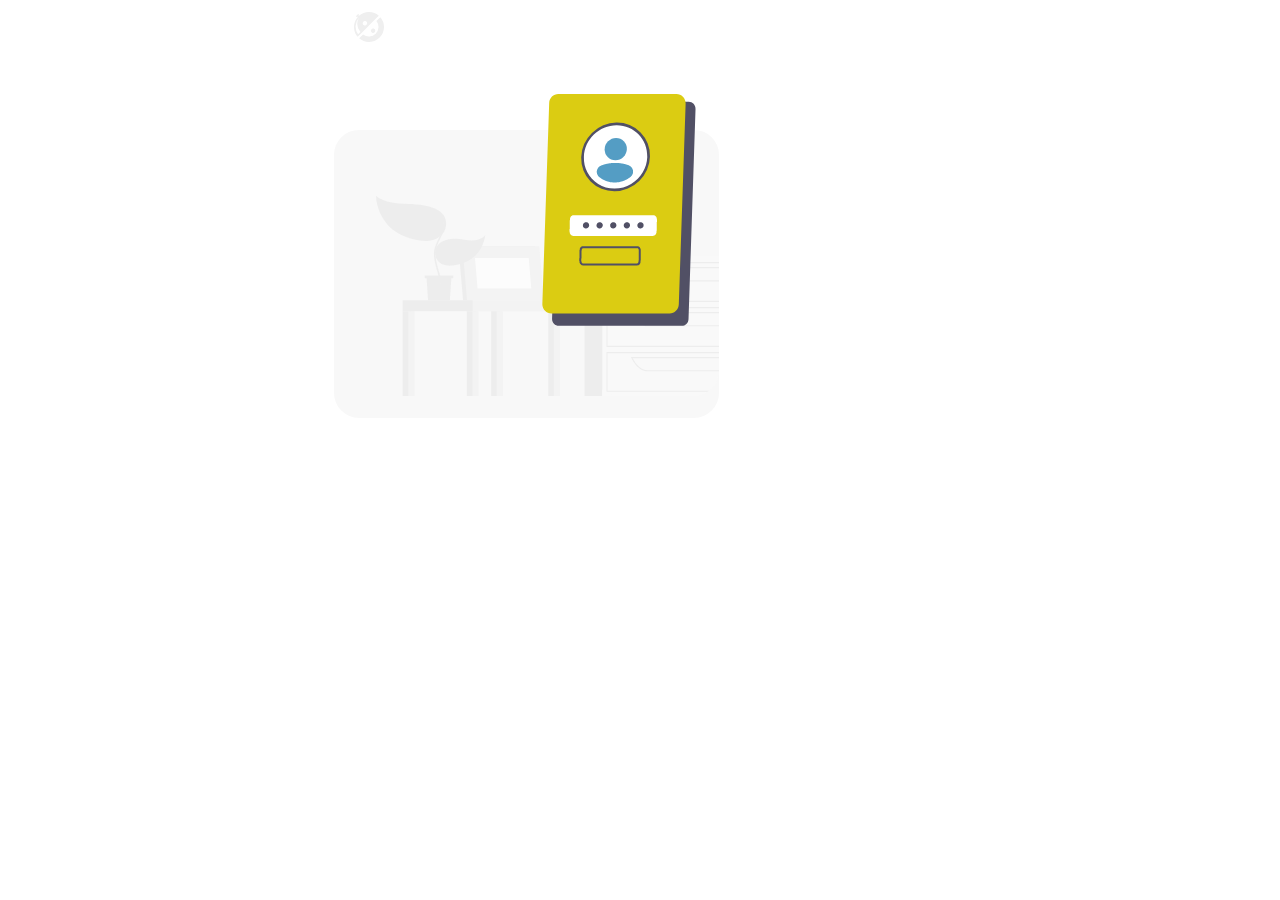
==== login.html @ c9597a90 "Create all welcome screens, create login & otp page" ====
<!DOCTYPE html>
<html lang="en">
  <head>
    <title>JoyOut | Diner app</title>
    <meta charset="UTF-8" />
    <meta name="viewport" content="width=device-width, initial-scale=1.0" />
    <link
      href="https://fonts.googleapis.com/css2?family=Lato:wght@300;400;700;900&display=swap"
      rel="stylesheet"
    />
    <link rel="stylesheet" href="./assets/css/style.css" />
  </head>
  <body>
    <!-- Header -->
    <header>
      <div class="mainContainer flex flex_align-center">
        <img
          src="./assets/img/joyout-white-icon.svg"
          alt="Joyout white logo icon"
          class="joyout-white-logo"
        />
      </div>
    </header>

    <section id="login" class="mainContainer">
      <img src="./assets/img/login-bg.png" alt="Login Illustration" />
      <div id="phoneNumber">
        <h1>Login</h1>
        <div class="formGroup">
          <label
            >Phone number <span class="warning">Invalid number</span>
          </label>
          <div class="formField flex">
            <div class="countryCode">+966</div>
            <input type="tel" />
          </div>
        </div>
        <div class="flex flex_justify-end">
          <button class="btn primaryBtn" onclick="sendPhoneNumber()">
            SEND
          </button>
          <!-- Loading Btn -->
          <!-- <button class="btn primaryBtn loading">loading...</button> -->
        </div>
      </div>
      <div id="otp">
        <h1>Enter Code</h1>
        <div class="formGroup">
          <label>OTP</label>
          <div class="formField otp_grid">
            <input type="text" maxlength="1" />
            <input type="text" maxlength="1" />
            <input type="text" maxlength="1" />
            <input type="text" maxlength="1" />
          </div>
        </div>
        <div class="flex flex_justify-end">
          <a href="/home.html" class="btn primaryBtn">
            SUBMIT
          </a>
        </div>
      </div>
    </section>

    <script>
      function sendPhoneNumber() {
        const phoneNumberStep = document.querySelector('#phoneNumber');
        const otpStep = document.querySelector('#otp');
        phoneNumberStep.style.display = 'none';
        otpStep.style.display = 'block';
      }
    </script>
  </body>
</html>
---- assets/css/style.css ----
* {
  box-sizing: border-box;
  padding: 0;
  margin: 0;
  border: 0;
  outline: 0;
  max-width: 100%;
  font-family: "Lato", sans-serif;
}

html {
  scroll-behavior: smooth;
}

body {
  background-color: #fff;
  color: #515065;
  font-weight: 400;
  padding-bottom: 50px;
}

header {
  padding: 12px 0;
}

h1,
h2,
h3 {
  font-weight: 900;
}

p {
  line-height: 30px;
}

ul {
  list-style-type: none;
}

input[type=email],
input[type=tel] {
  direction: ltr !important;
}

a {
  text-decoration: none;
  display: inline-block;
  color: #515065;
}

img {
  max-width: 100%;
}

.mainContainer {
  max-width: 600px;
  width: 100%;
  margin: auto;
  padding: 0 14px;
}

.flex {
  display: flex;
}
.flex.flex_wrap {
  flex-wrap: wrap;
}
.flex.flex_dir-col {
  flex-direction: column;
}
.flex.flex_dir-row {
  flex-direction: row;
}
.flex.flex_center {
  align-items: center;
  justify-content: center;
}
.flex.flex_align-center {
  align-items: center;
}
.flex.flex_justify-between {
  justify-content: space-between;
}
.flex.flex_justify-end {
  justify-content: flex-end;
}

.btn {
  padding: 0 24px;
  font-size: 17px;
  font-weight: bold;
  border-radius: 3px;
  height: 44px;
  display: flex;
  align-items: center;
  justify-content: center;
  cursor: pointer;
  color: #fff;
}
.btn.primaryBtn {
  background-color: #f15d5c;
  box-shadow: 2px 3px 2px rgba(241, 93, 92, 0.2);
}
.btn.outlineBtn {
  color: #515065;
  background-color: transparent;
  border: 2px solid #515065;
}
.btn.fullWidthBtn {
  width: 100% !important;
}
.btn:disabled {
  background-color: #a8abae;
  cursor: not-allowed;
}
.btn.loading {
  background-image: url("../img/bg-loading-btn.png");
  background-position: 0 0;
  background-repeat: repeat-x;
  background-size: contain;
  pointer-events: none;
  animation: btnLoading 16s linear infinite;
}

@keyframes btnLoading {
  0% {
    background-position: 0 0;
  }
  100% {
    background-position: 1000% 0;
  }
}
#welcomeScreens {
  position: relative;
}
#welcomeScreens .screens {
  margin: 30px 0;
  position: relative;
  height: 480px;
  overflow: hidden;
}
#welcomeScreens .screens .screen {
  position: absolute;
  top: 0;
  left: 0;
  width: 100%;
  height: 100%;
  transform: translateX(100%) scale(0.8);
  display: flex;
  justify-content: flex-end;
  transition: all 0.4s cubic-bezier(0.4, 0, 0.2, 1);
}
#welcomeScreens .screens .screen.active {
  transform: translateX(0) scale(1);
}
#welcomeScreens .screens .screen.fadeOut {
  transform: translateX(-100%) scale(0.8);
}
#welcomeScreens .screens .screen img {
  max-height: 100%;
}
#welcomeScreens .action {
  padding: 0 30px;
}
#welcomeScreens .progressBar {
  width: 90px;
  height: 4px;
  background-color: #efefef;
  border-radius: 100px;
  position: relative;
  overflow: hidden;
}
#welcomeScreens .progressBar span {
  position: absolute;
  top: 0;
  left: 0;
  height: 100%;
  width: 30px;
  background-color: #515065;
  transition: all 0.4s cubic-bezier(0.4, 0, 0.2, 1);
}

#login {
  padding-top: 40px;
}
#login img {
  transform: translateX(-20px);
}
#login #phoneNumber {
  padding: 0 24px;
  transform: translateY(30px);
  opacity: 0;
  animation: fadeInUp 1s ease forwards;
  display: none;
}
#login #otp {
  padding: 0 24px;
  transform: translateY(30px);
  opacity: 0;
  animation: fadeInUp 1s ease forwards;
}
#login h1 {
  transform: translateY(-30px);
  font-size: 46px;
}

.formGroup {
  margin-bottom: 30px;
}
.formGroup label {
  font-size: 16px;
  font-weight: 700;
  margin-bottom: 8px;
  display: flex;
  align-items: flex-end;
}
.formGroup label span {
  display: none;
  color: #f15d5c;
  margin-left: 8px;
  font-size: 12px;
}
.formGroup .countryCode {
  margin-right: 10px;
  height: 44px;
  background-color: #f7f3f3;
  border: 1px solid #efefef;
  border-radius: 8px;
  padding: 0 12px;
  display: flex;
  align-items: center;
  font-size: 17px;
}
.formGroup .formField.otp_grid {
  display: grid;
  grid-template-columns: repeat(4, 1fr);
  grid-column-gap: 10px;
}
.formGroup .formField.otp_grid input {
  text-align: center;
}
.formGroup .formField input {
  font-size: 17px;
  width: 100%;
  height: 44px;
  border: 1px solid #efefef;
  border-radius: 8px;
  padding: 0 12px;
}
.formGroup .formField input:focus {
  border-color: #549dc4;
}

@keyframes fadeInUp {
  to {
    transform: translateY(0);
    opacity: 1;
  }
}

/*# sourceMappingURL=style.css.map */
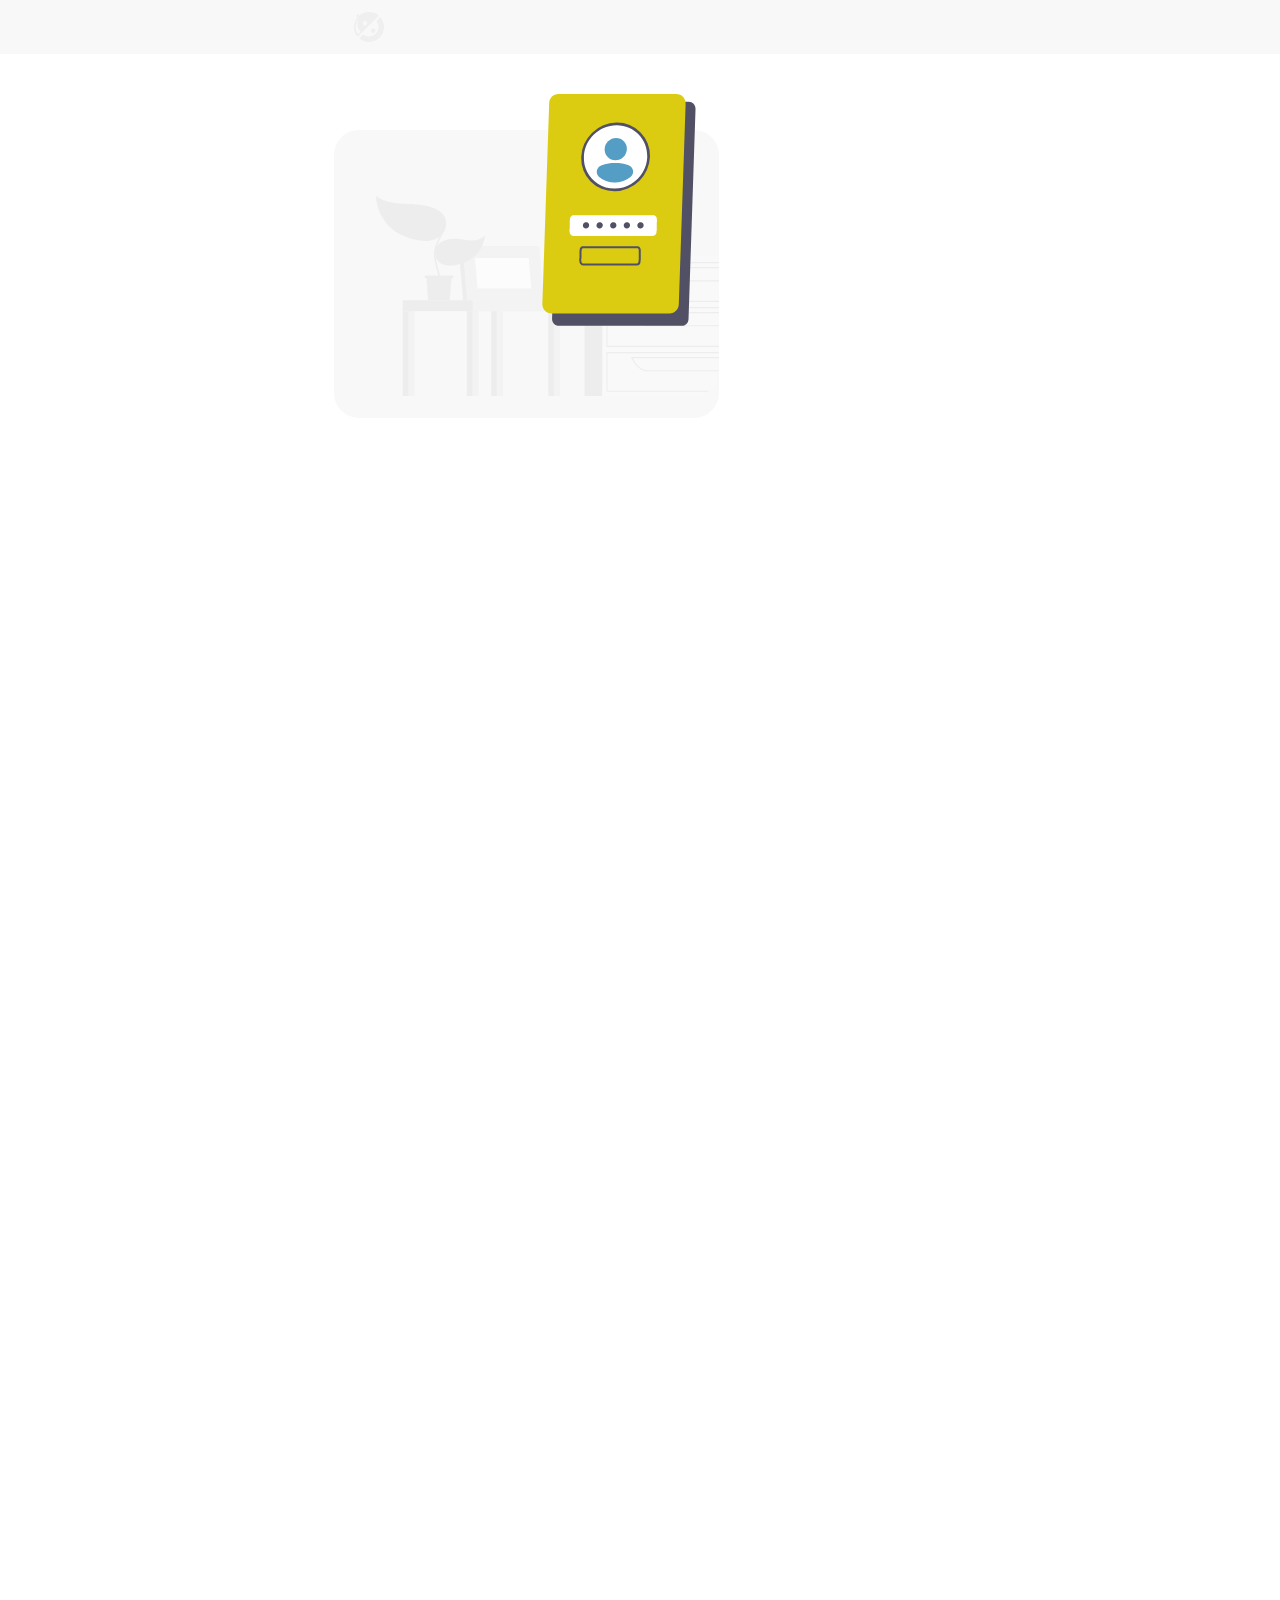
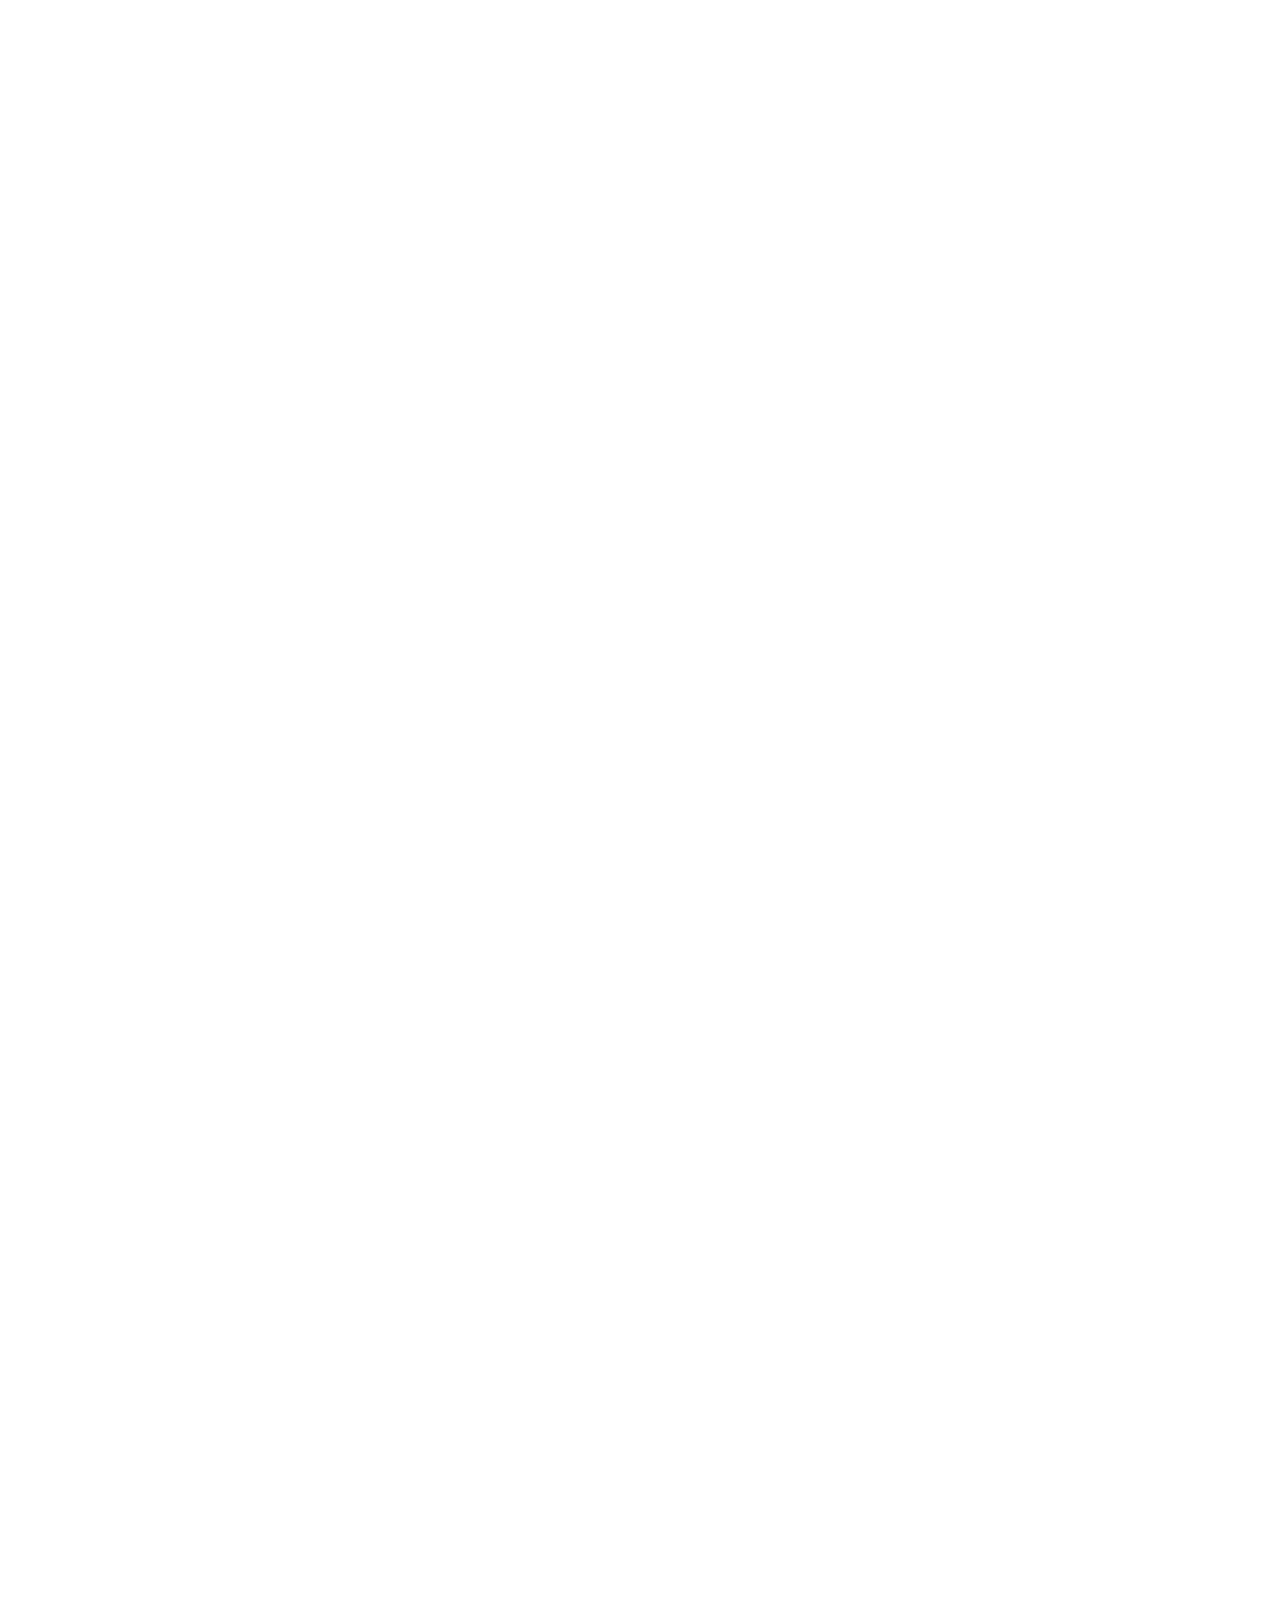
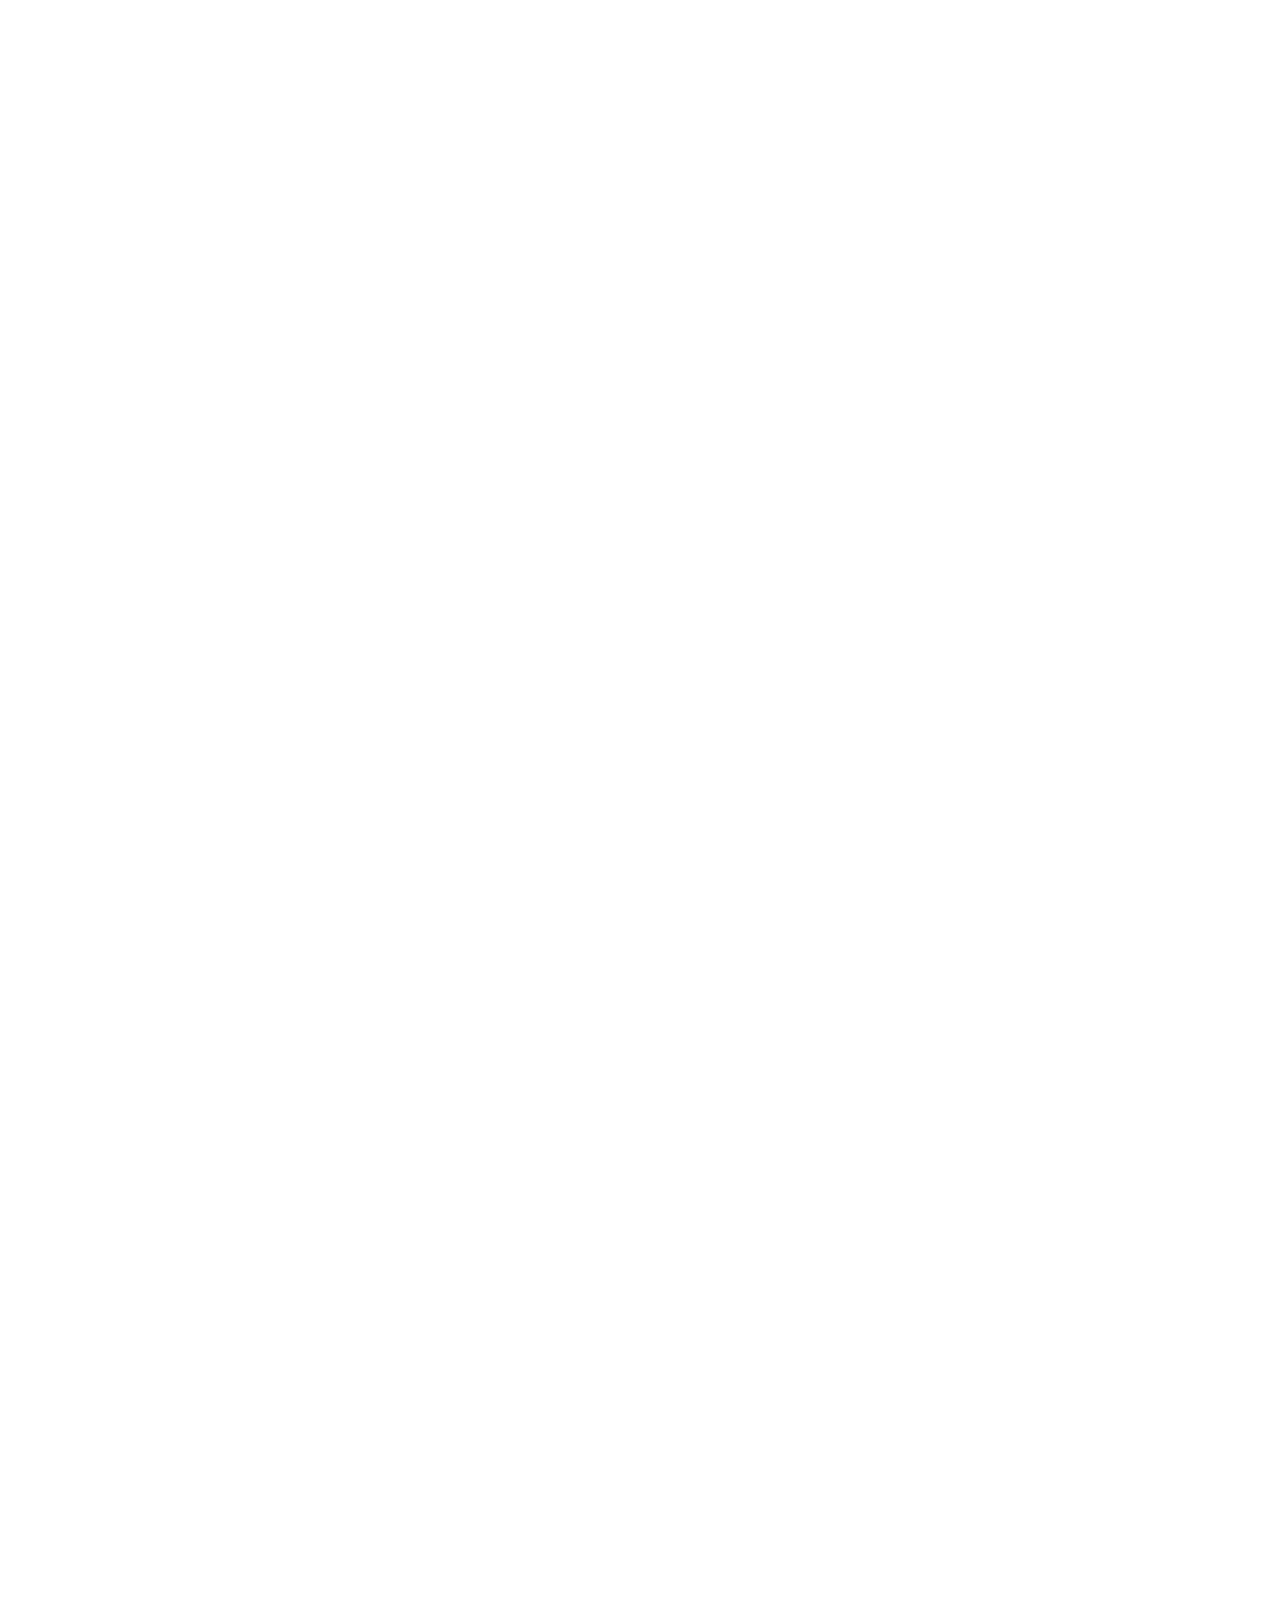
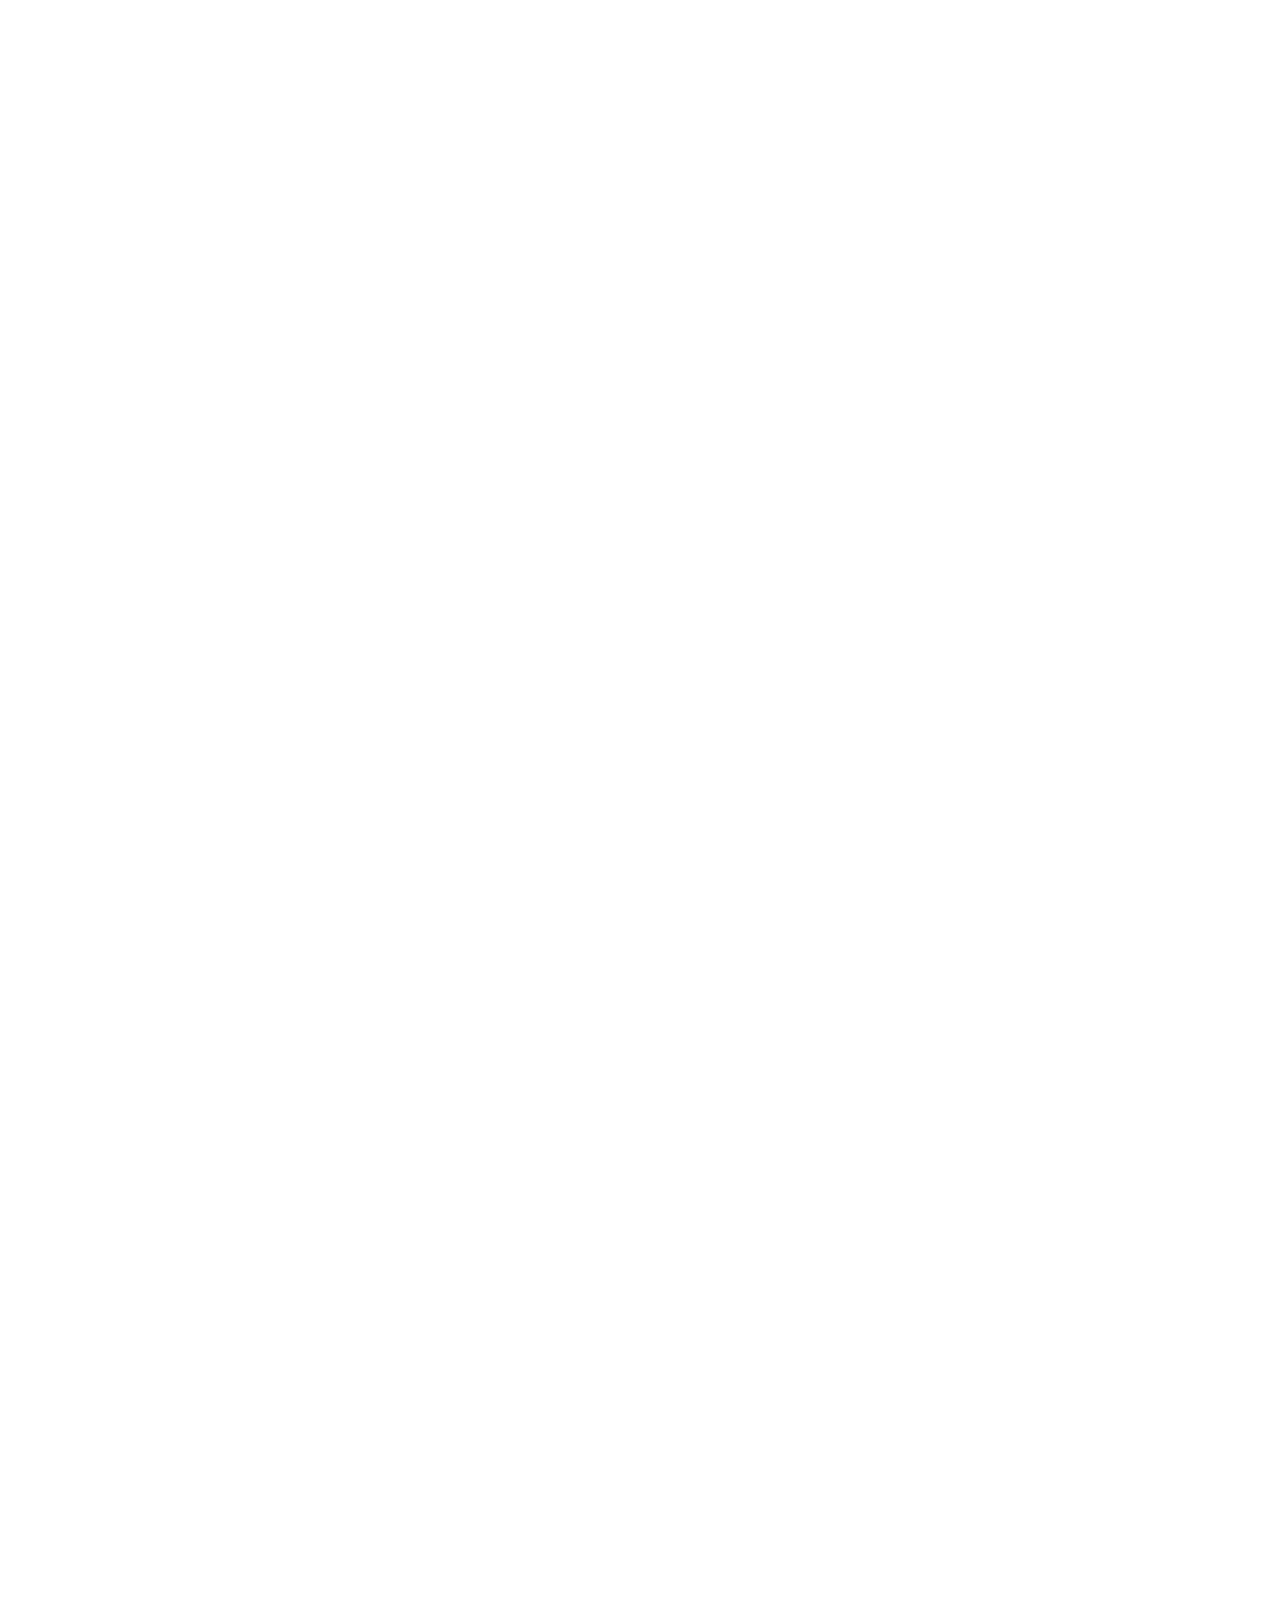
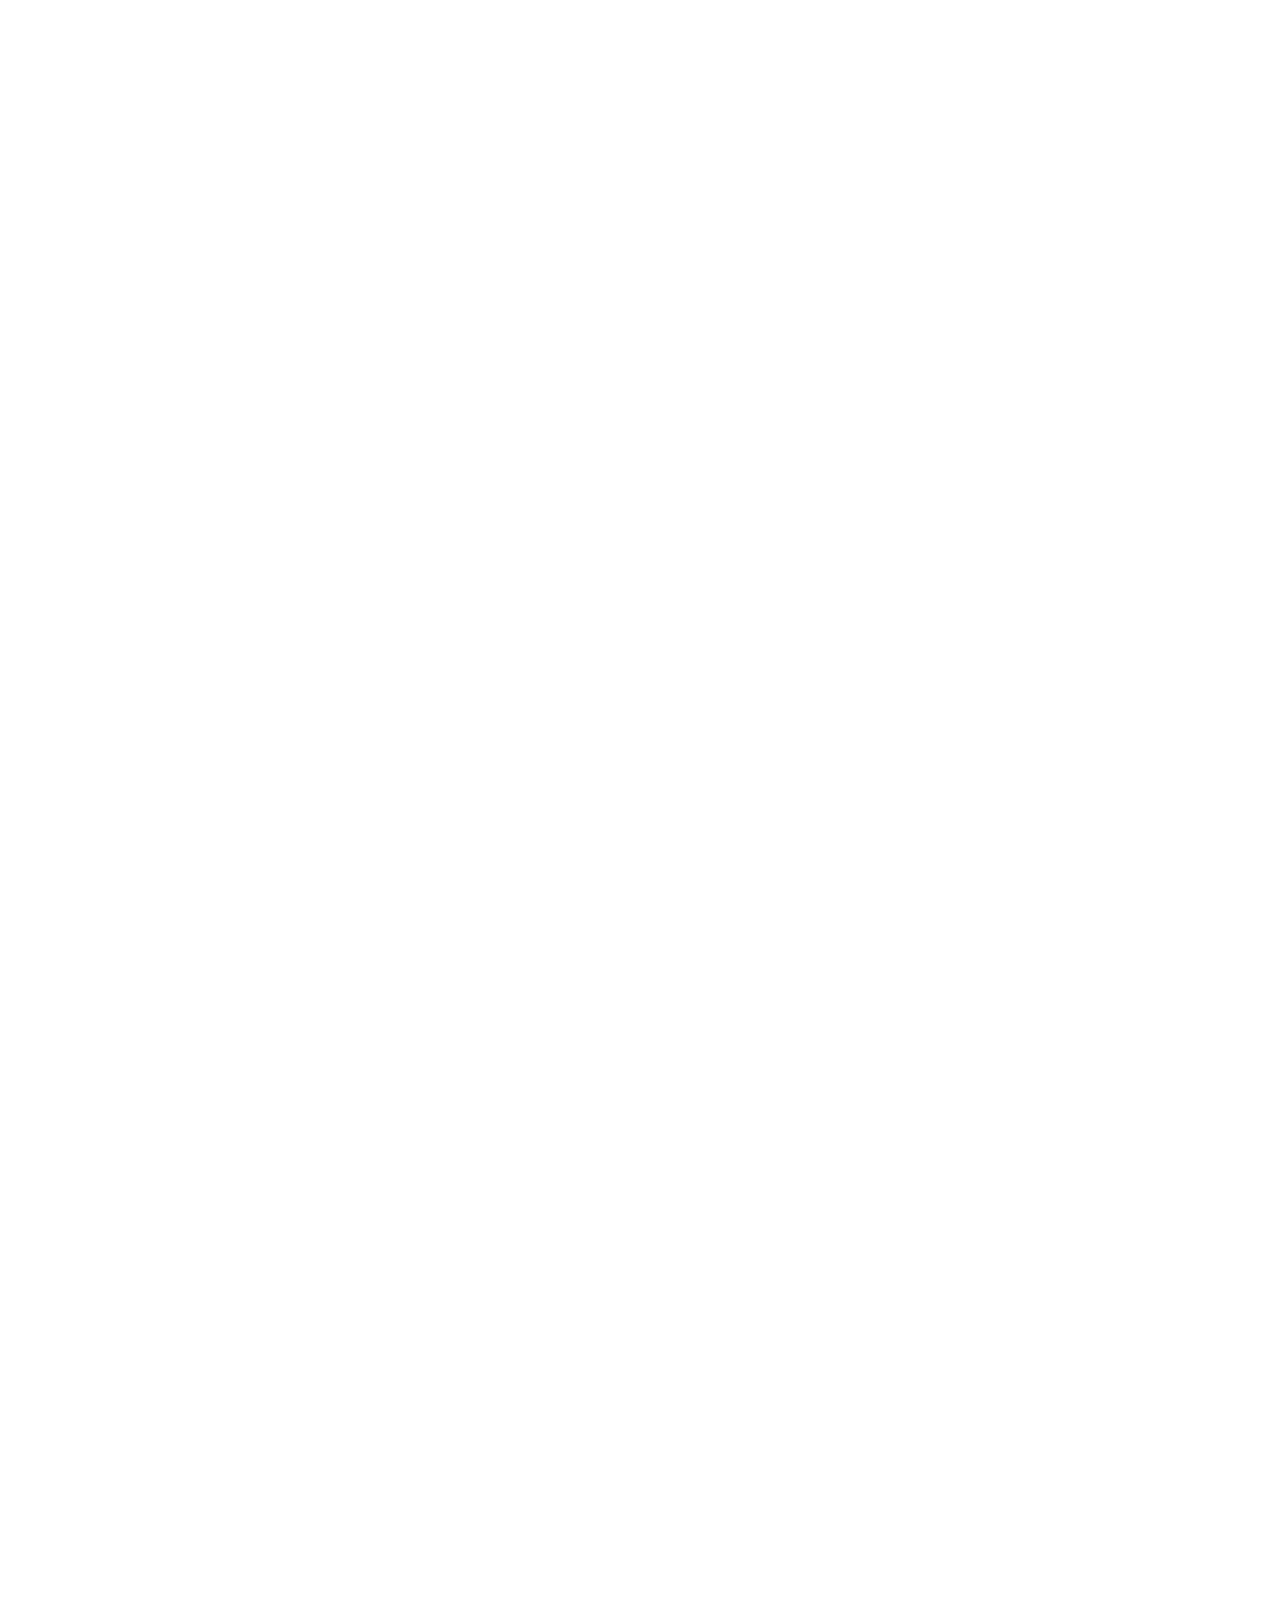
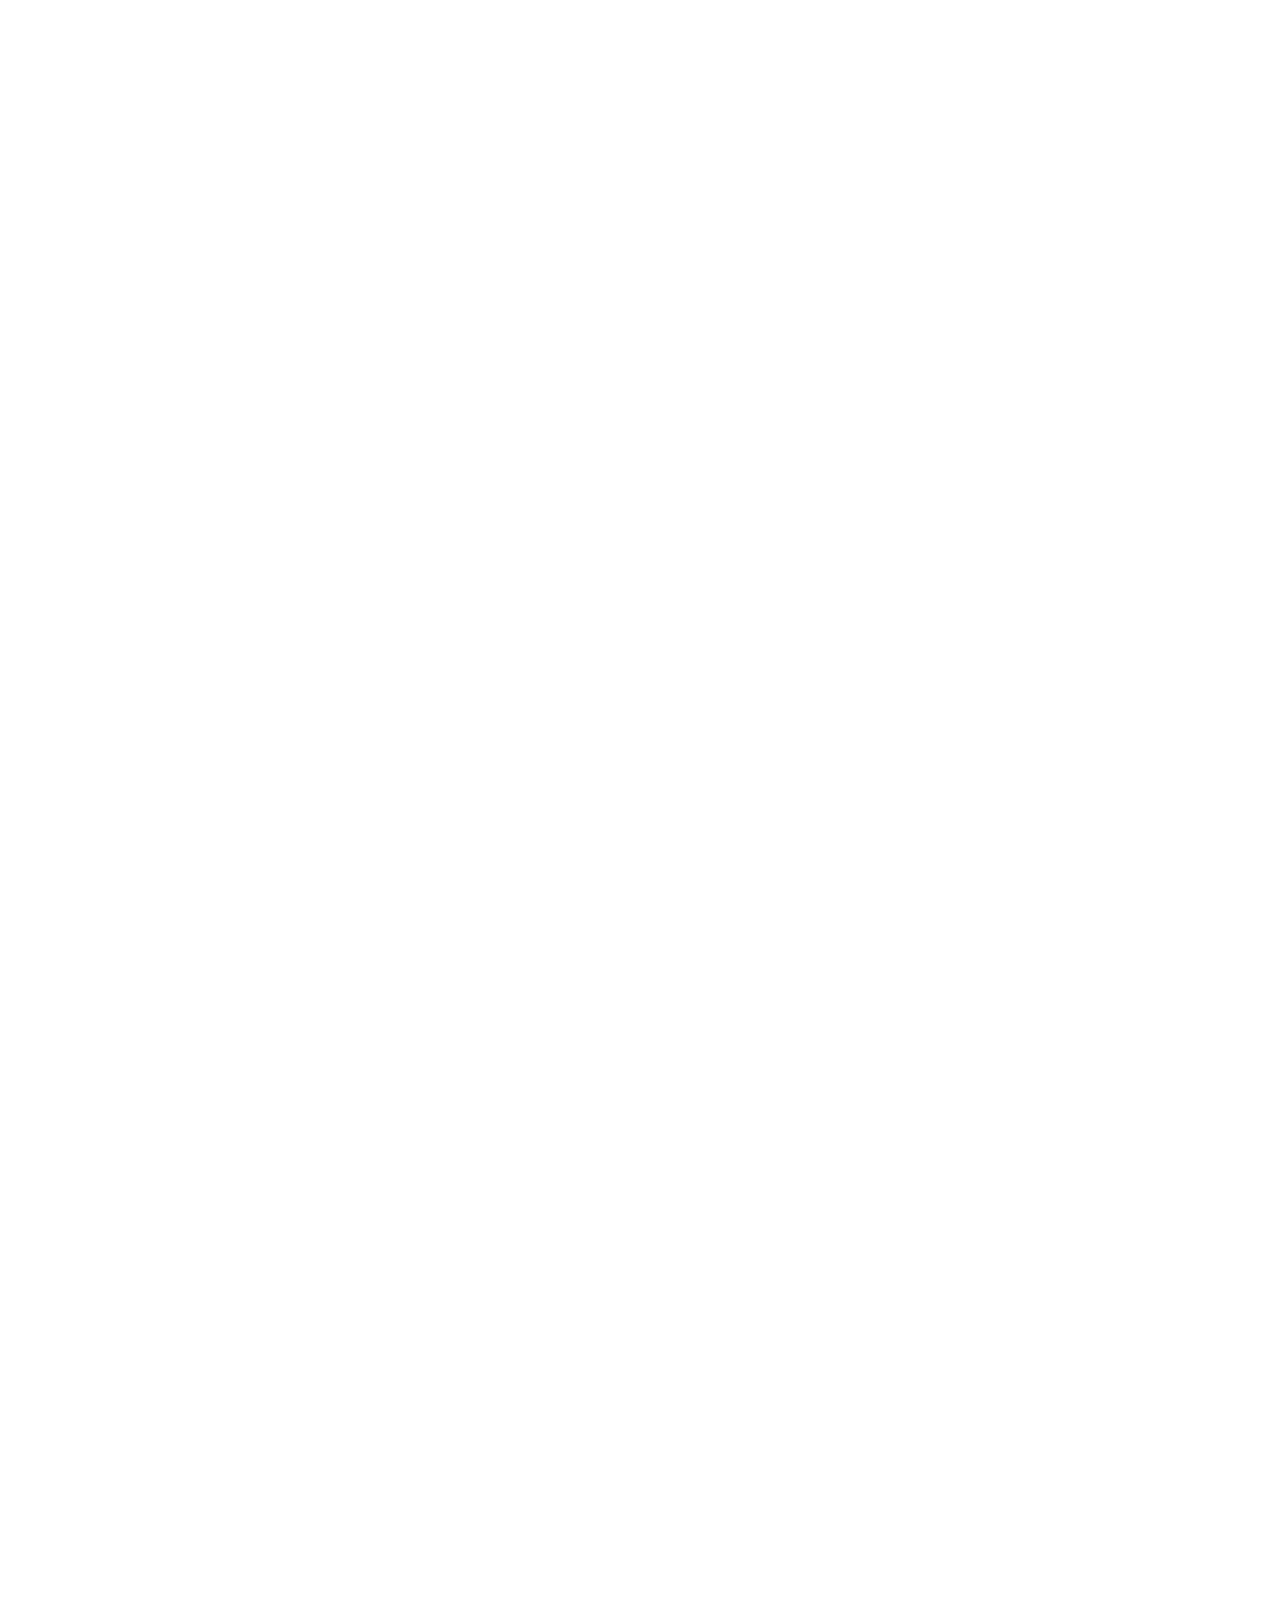
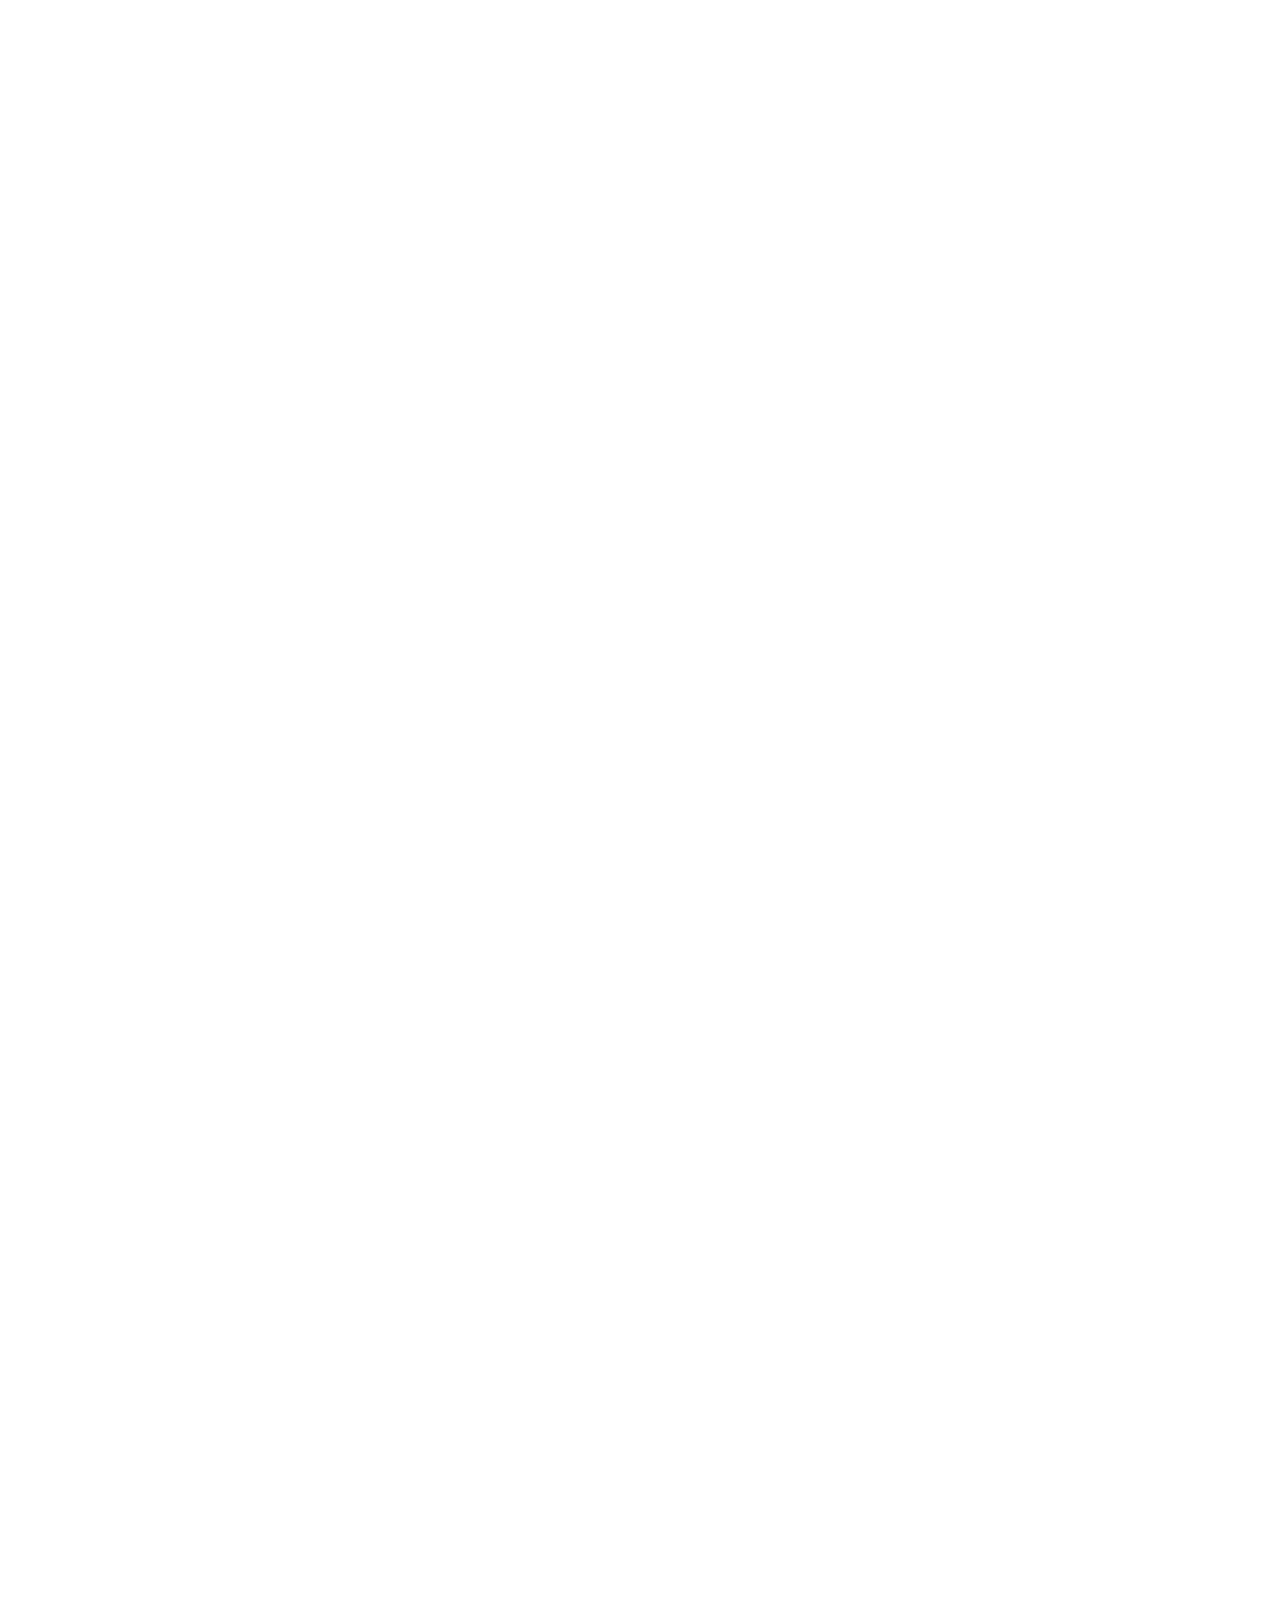
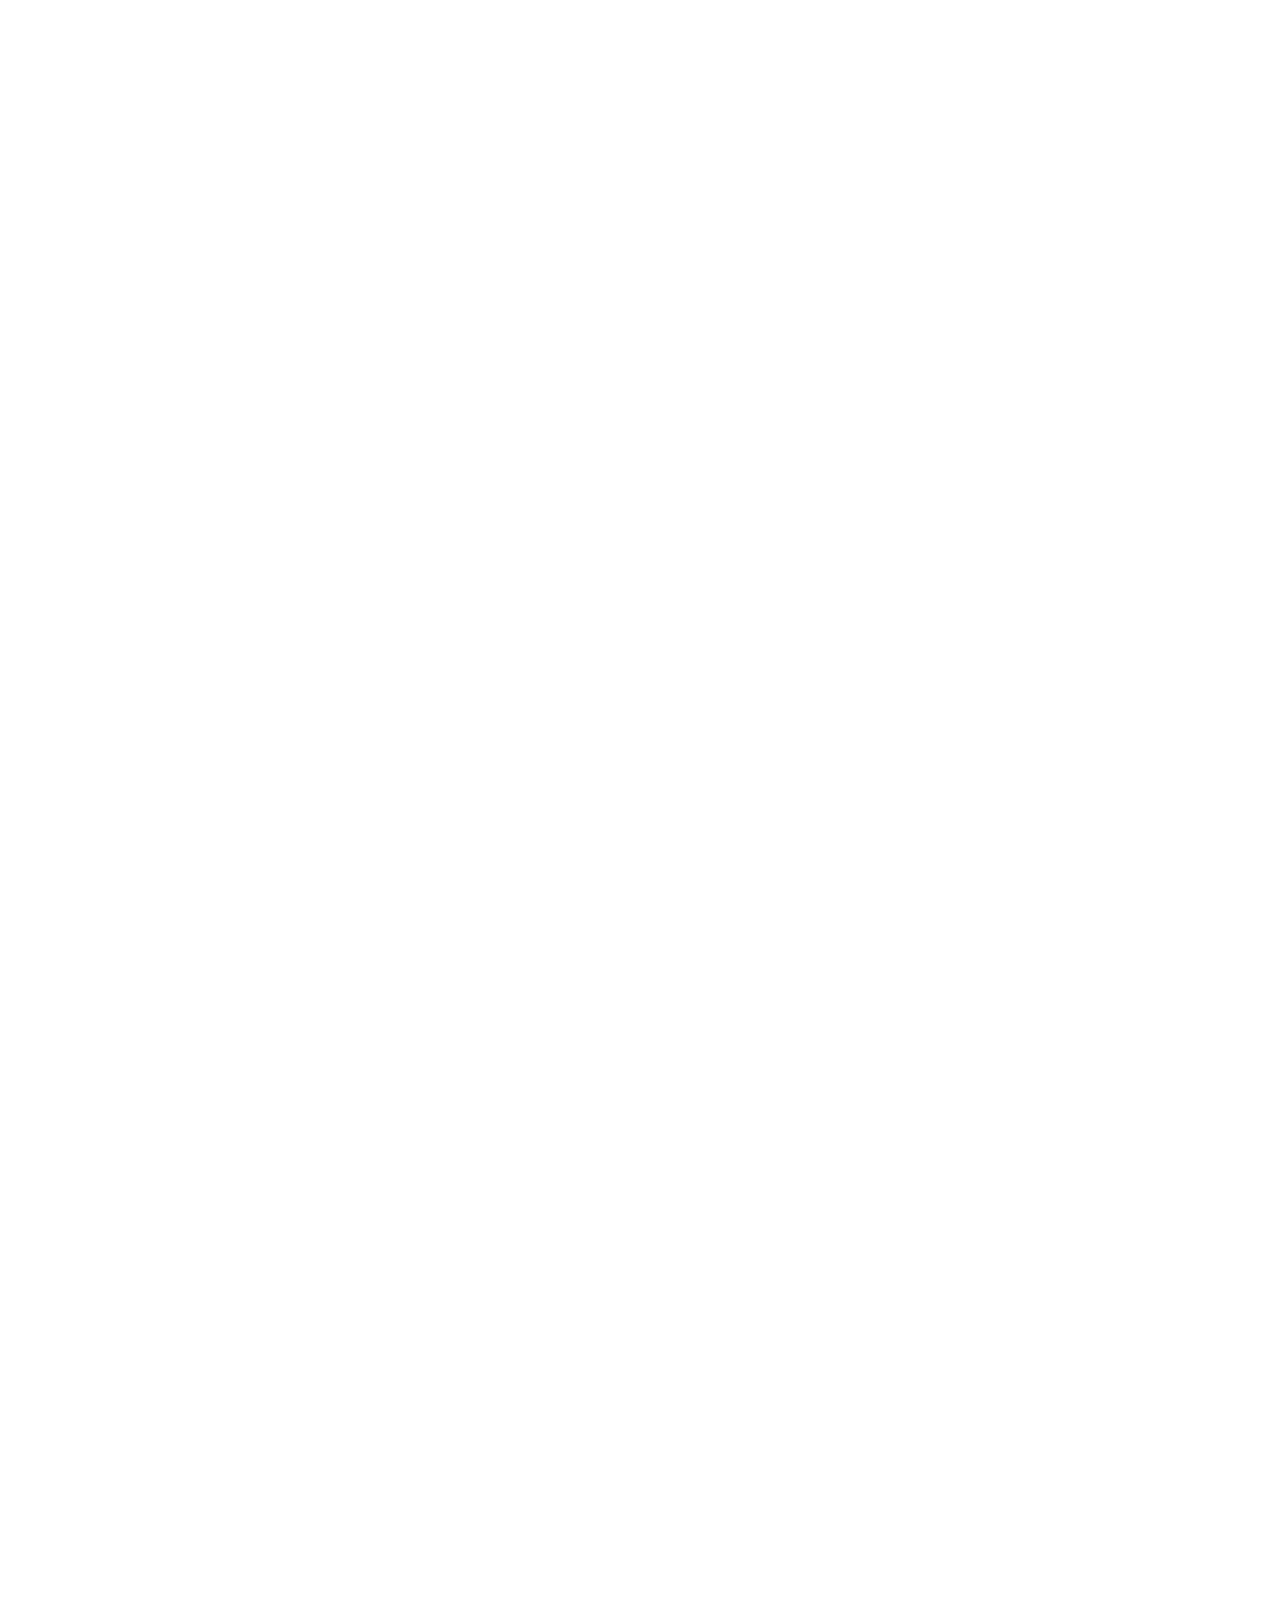
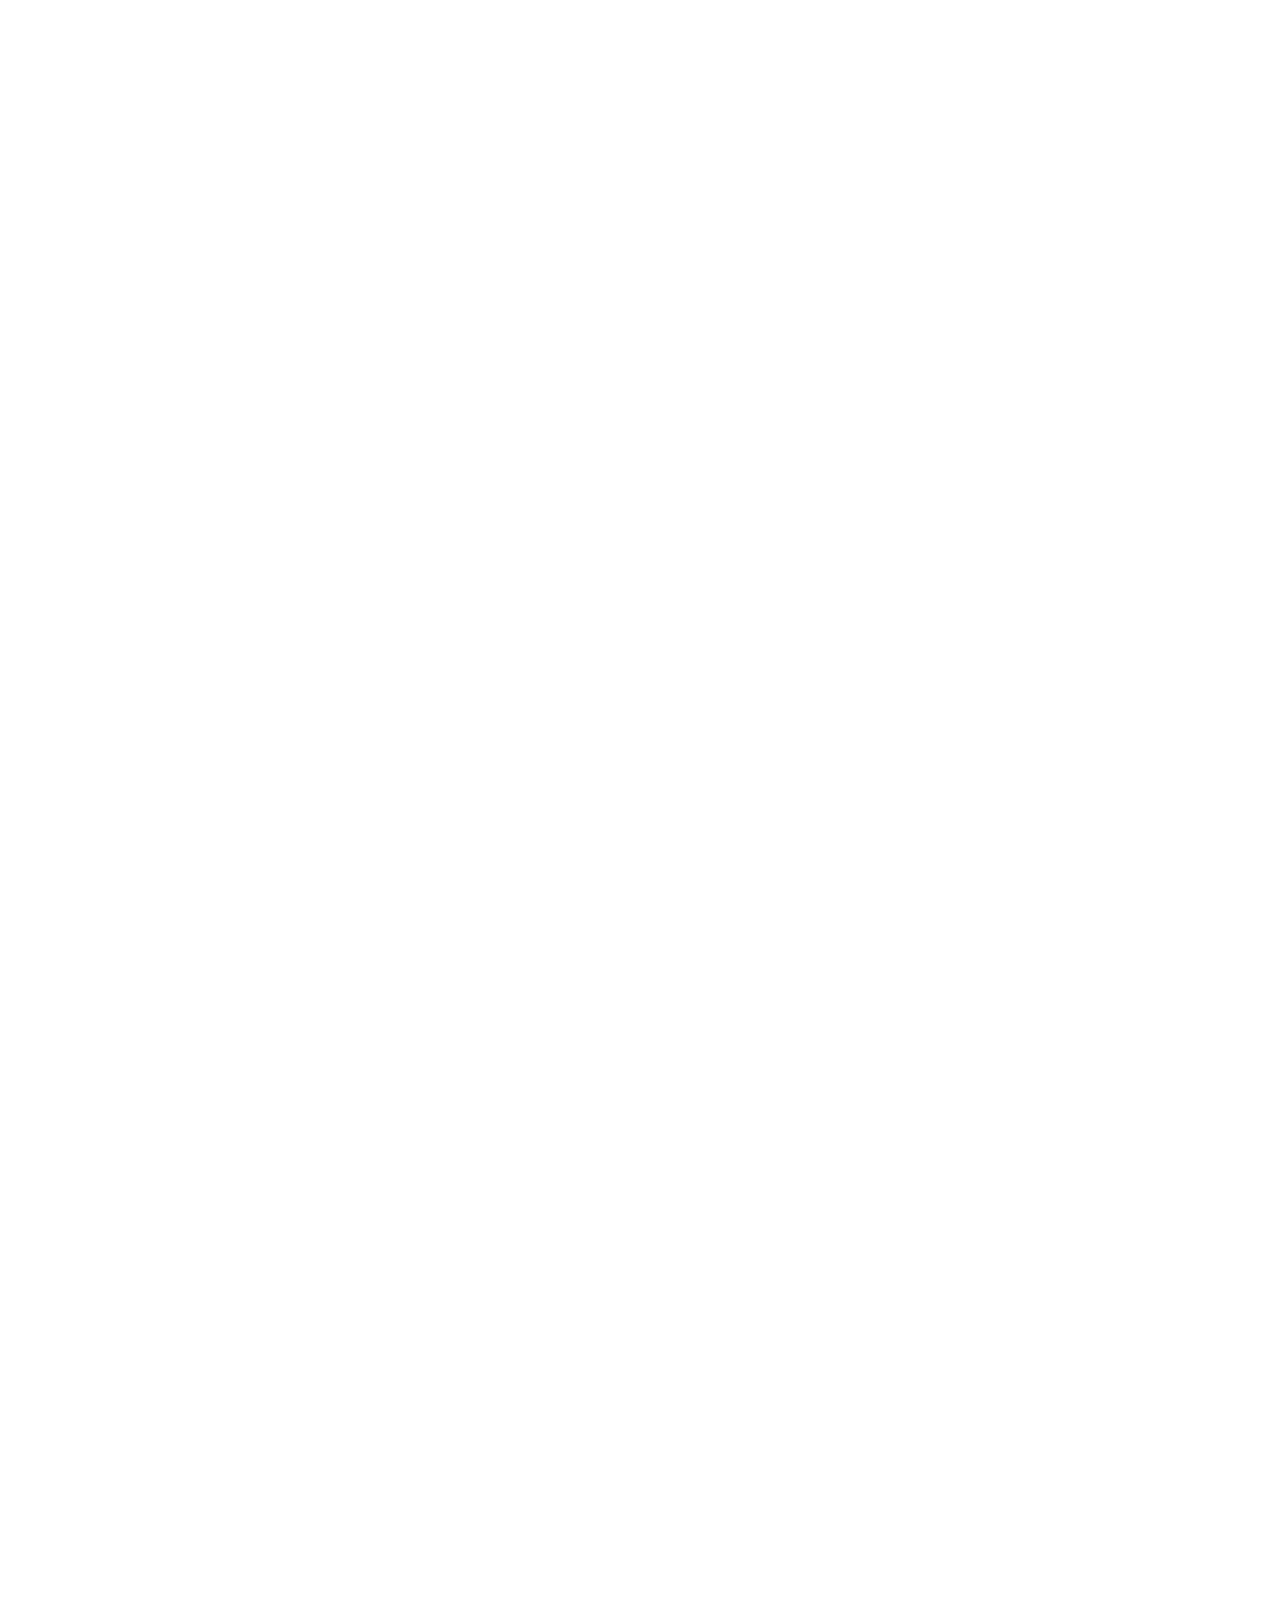
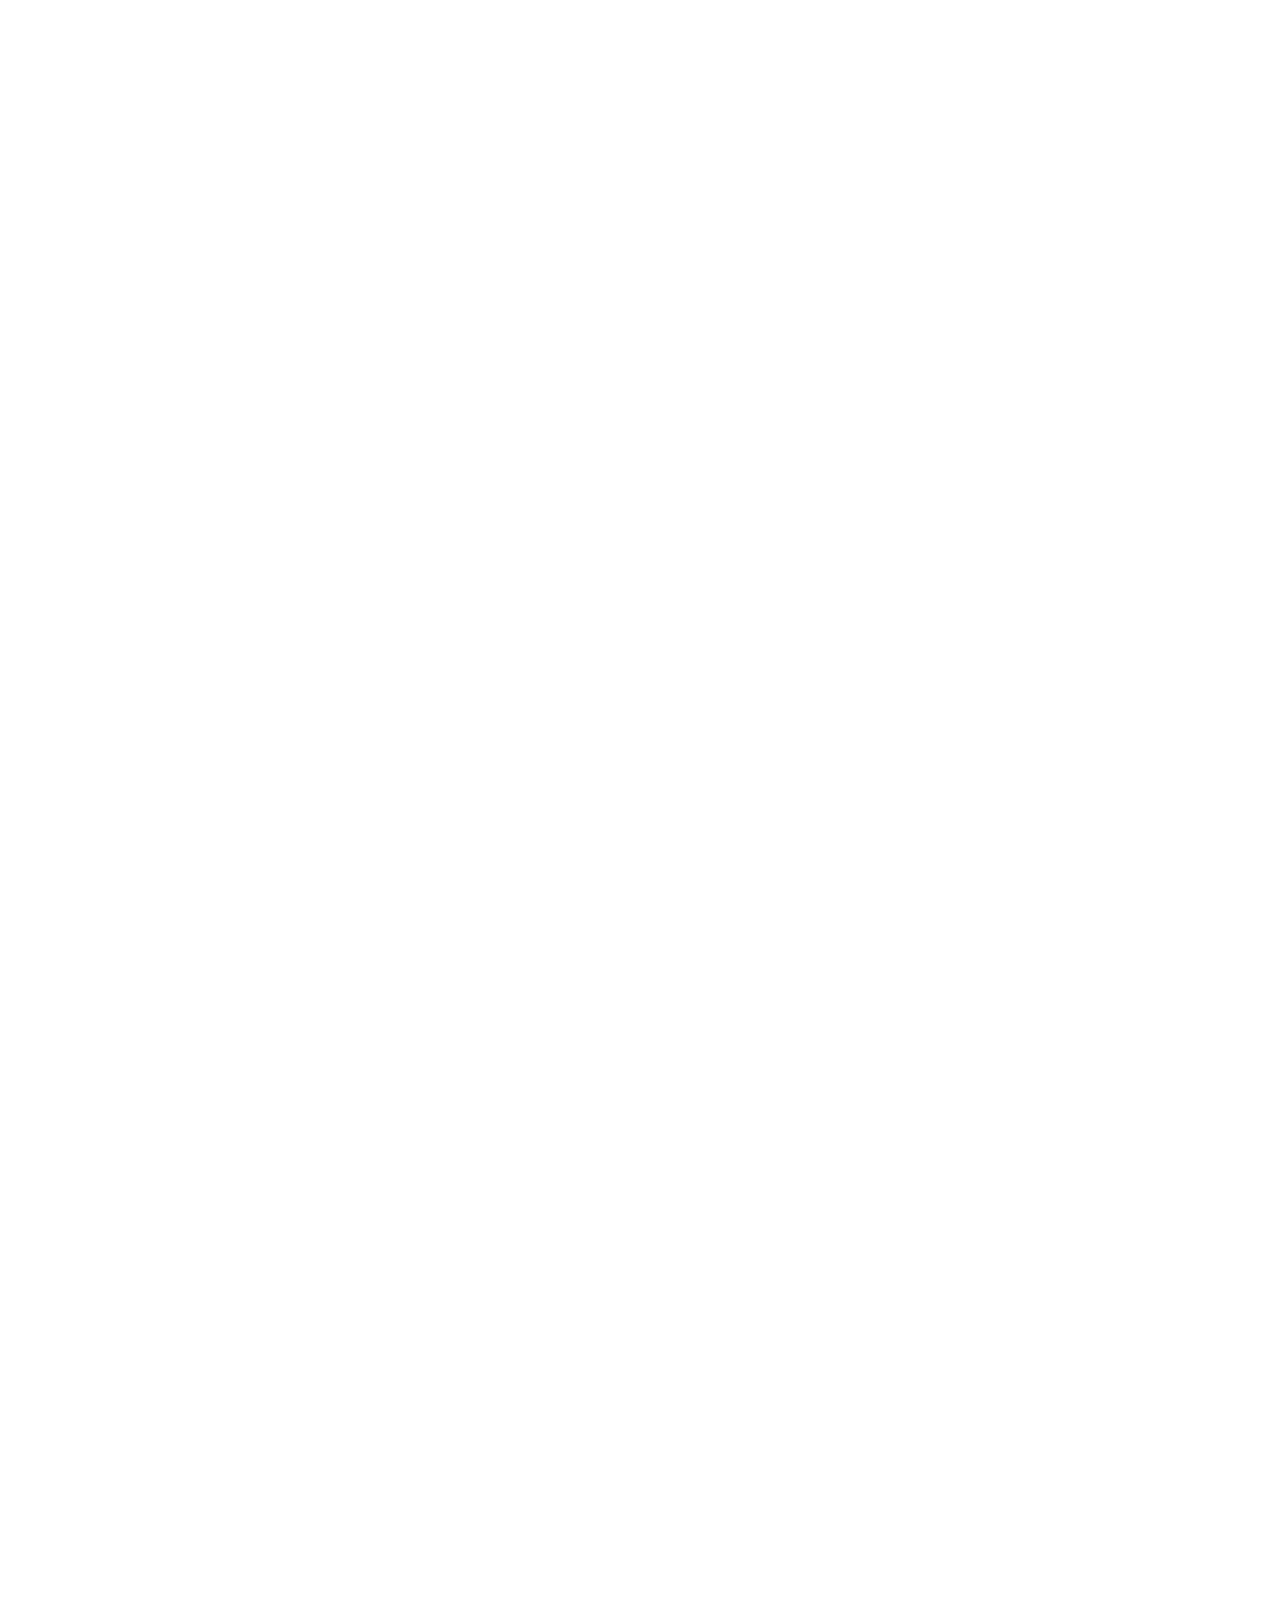
==== commit 6d6b39a6: "Create discover header" ====
--- a/login.html
+++ b/login.html
@@ -36,11 +36,9 @@
           </div>
         </div>
         <div class="flex flex_justify-end">
-          <button class="btn primaryBtn" onclick="sendPhoneNumber()">
+          <button class="btn primaryBtn" onclick="sendPhoneNumber(event)">
             SEND
           </button>
-          <!-- Loading Btn -->
-          <!-- <button class="btn primaryBtn loading">loading...</button> -->
         </div>
       </div>
       <div id="otp">
@@ -55,7 +53,7 @@
           </div>
         </div>
         <div class="flex flex_justify-end">
-          <a href="/home.html" class="btn primaryBtn">
+          <a href="/discover.html" class="btn primaryBtn">
             SUBMIT
           </a>
         </div>
@@ -63,11 +61,14 @@
     </section>
 
     <script>
-      function sendPhoneNumber() {
+      function sendPhoneNumber(e) {
         const phoneNumberStep = document.querySelector('#phoneNumber');
         const otpStep = document.querySelector('#otp');
-        phoneNumberStep.style.display = 'none';
-        otpStep.style.display = 'block';
+        e.target.classList.add('loading');
+        setTimeout(() => {
+          phoneNumberStep.style.display = 'none';
+          otpStep.style.display = 'block';
+        }, 1500);
       }
     </script>
   </body>
--- a/assets/css/style.css
+++ b/assets/css/style.css
@@ -17,6 +17,7 @@
   color: #515065;
   font-weight: 400;
   padding-bottom: 50px;
+  height: 3000vh;
 }
 
 header {
@@ -83,6 +84,21 @@
 }
 .flex.flex_justify-end {
   justify-content: flex-end;
+}
+
+header {
+  background-color: #f8f8f8;
+}
+
+.lorem1 {
+  position: sticky;
+  top: 0;
+  height: 50px;
+}
+
+.lorem3 {
+  position: sticky;
+  top: 50px;
 }
 
 .btn {
@@ -186,18 +202,15 @@
 #login img {
   transform: translateX(-20px);
 }
-#login #phoneNumber {
-  padding: 0 24px;
-  transform: translateY(30px);
-  opacity: 0;
-  animation: fadeInUp 1s ease forwards;
-  display: none;
-}
+#login #phoneNumber,
 #login #otp {
   padding: 0 24px;
   transform: translateY(30px);
   opacity: 0;
   animation: fadeInUp 1s ease forwards;
+}
+#login #otp {
+  display: none;
 }
 #login h1 {
   transform: translateY(-30px);
@@ -257,5 +270,101 @@
     opacity: 1;
   }
 }
+[class^=discover-header] {
+  background-color: #f8f8f8;
+  padding-right: 18px;
+  padding-left: 18px;
+}
+
+.discover-header_top {
+  height: 60px;
+  display: flex;
+  align-items: center;
+  position: sticky;
+  top: 0;
+  z-index: 2;
+}
+.discover-header_top .location img {
+  margin-right: 8px;
+}
+
+.discover-header_title {
+  font-size: 36px;
+}
+
+.discover-header_search {
+  position: relative;
+}
+.discover-header_search input {
+  padding: 0 12px 0 40px;
+  border-bottom: 1px solid #efefef;
+  transition: all 0.1s ease-out;
+  width: 100%;
+  height: 50px;
+  background-color: transparent;
+  font-size: 16px;
+}
+.discover-header_search input:focus {
+  border-bottom: 1px solid #549dc4;
+}
+.discover-header_search img {
+  position: absolute;
+  top: 50%;
+  transform: translateY(-50%);
+  left: 32px;
+}
+
+.discover-header_filters {
+  height: 114px;
+  display: flex;
+  align-items: center;
+}
+.discover-header_filters ul {
+  display: flex;
+  overflow-x: auto;
+}
+.discover-header_filters ul::-webkit-scrollbar {
+  display: none;
+}
+.discover-header_filters .filter-item {
+  background-color: #fff;
+  border-radius: 8px;
+  display: flex;
+  flex-direction: column;
+  margin-right: 10px;
+  padding: 14px 16px;
+}
+.discover-header_filters img {
+  margin-bottom: 2px;
+}
+
+.discover-header_tabs {
+  height: 58px;
+  display: flex;
+  align-items: center;
+  position: sticky;
+  top: 60px;
+  z-index: 2;
+}
+.discover-header_tabs ul {
+  display: flex;
+  overflow-x: auto;
+}
+.discover-header_tabs ul::-webkit-scrollbar {
+  display: none;
+}
+.discover-header_tabs li {
+  padding: 0 18px;
+  height: 38px;
+  display: flex;
+  align-items: center;
+  border-radius: 4px;
+  color: #515065;
+  white-space: nowrap;
+}
+.discover-header_tabs li.active {
+  background-color: #515065;
+  color: #fff;
+}
 
 /*# sourceMappingURL=style.css.map */
